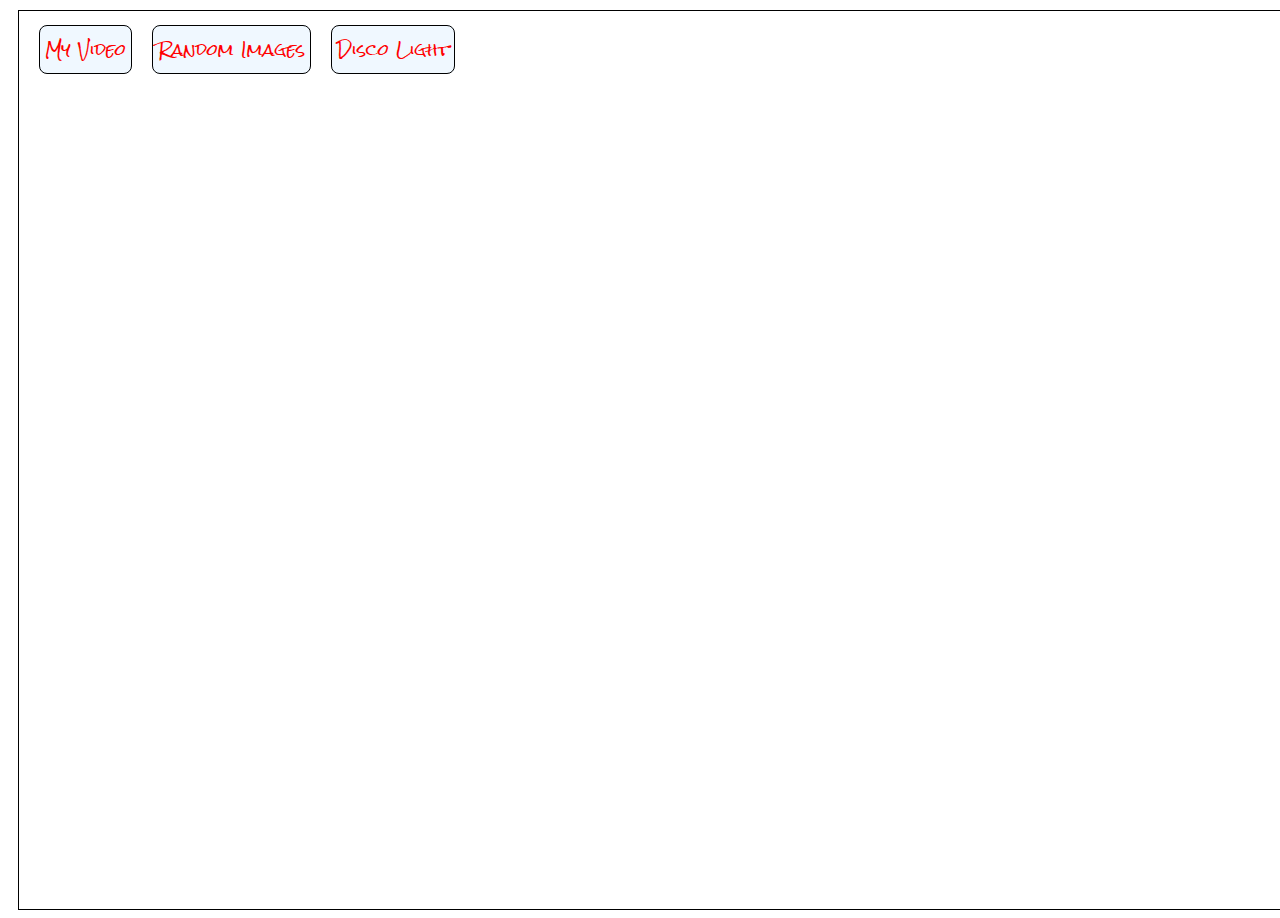
==== index.html @ 1f53e02f "initial commit" ====
<!DOCTYPE html>
<html lang="en">
<head>
    <meta charset="UTF-8">
    <meta http-equiv="X-UA-Compatible" content="IE=edge">
    <meta name="viewport" content="width=device-width, initial-scale=1.0">
    <title>Document</title>
    <link rel="stylesheet" href="CSS/000.css">
    <link href='https://fonts.googleapis.com/css?family=Rock+Salt:400' rel='stylesheet' type='text/css'>
    
</head>
<body class="con">
    <div class="body">
    <div class="video">
        <a id="a" href="Other Files/video.html" target="_blank">My Video</a> 
    </div>
    <div class="random">
        <a href="Other Files/random.html" class="ran" target="_blank">Random Images</a>
    </div>
    <div>
        <a class="color" href="Other Files/color.html" target="_blank">Disco Light</a>
    </div>
</div>
</body>
</html>
---- CSS/000.css ----
*{
    box-sizing: border-box;
}
.con{
    background-image: url('https://source.unsplash.com/random/1920x1080/?wallpaper,landscape');
    width: 100wh;
    height: 100vh;
   
    
}

a:hover{
    background-color: gray;
    height: 10px;
    font-size: 20px;
    transition: 2s;
}
a{
    text-decoration: none;
    color: red;
    border: 1px solid black;
    display: inline;
    background-color: aliceblue;
    padding: 5px;
    border-radius: 8px;
    cursor: pointer;
    font-family: Rock Salt, sans-serif;
}

.body{
    border: 1px solid black;
    height: 100vh;
    width: 100vw;
    display: flex;
    margin: 10px;
    padding: 10px;
}
div{
    margin: 10px;
}
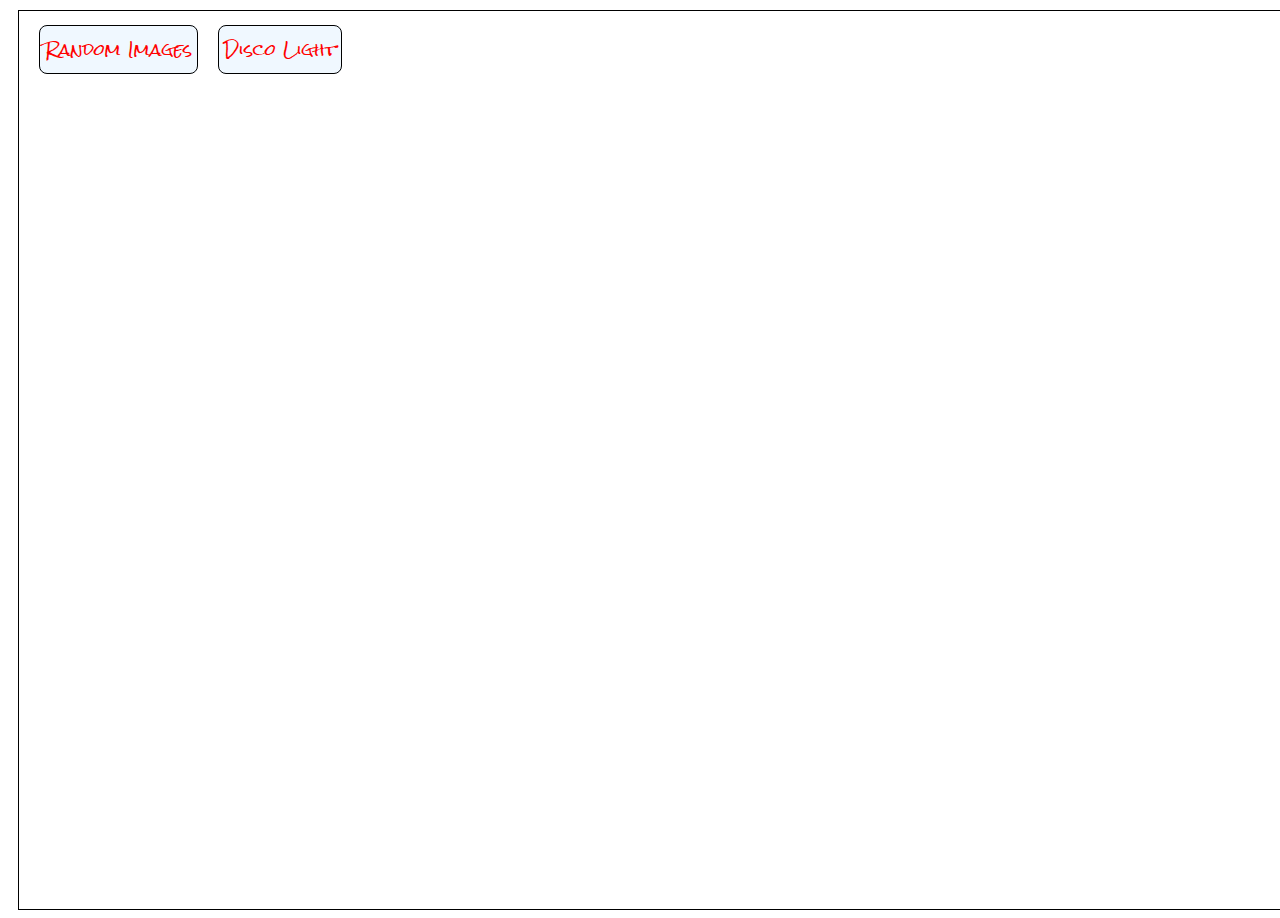
==== commit acdf889a: "Update index.html" ====
--- a/index.html
+++ b/index.html
@@ -11,9 +11,7 @@
 </head>
 <body class="con">
     <div class="body">
-    <div class="video">
-        <a id="a" href="Other Files/video.html" target="_blank">My Video</a> 
-    </div>
+    
     <div class="random">
         <a href="Other Files/random.html" class="ran" target="_blank">Random Images</a>
     </div>
@@ -22,4 +20,4 @@
     </div>
 </div>
 </body>
-</html>+</html>
